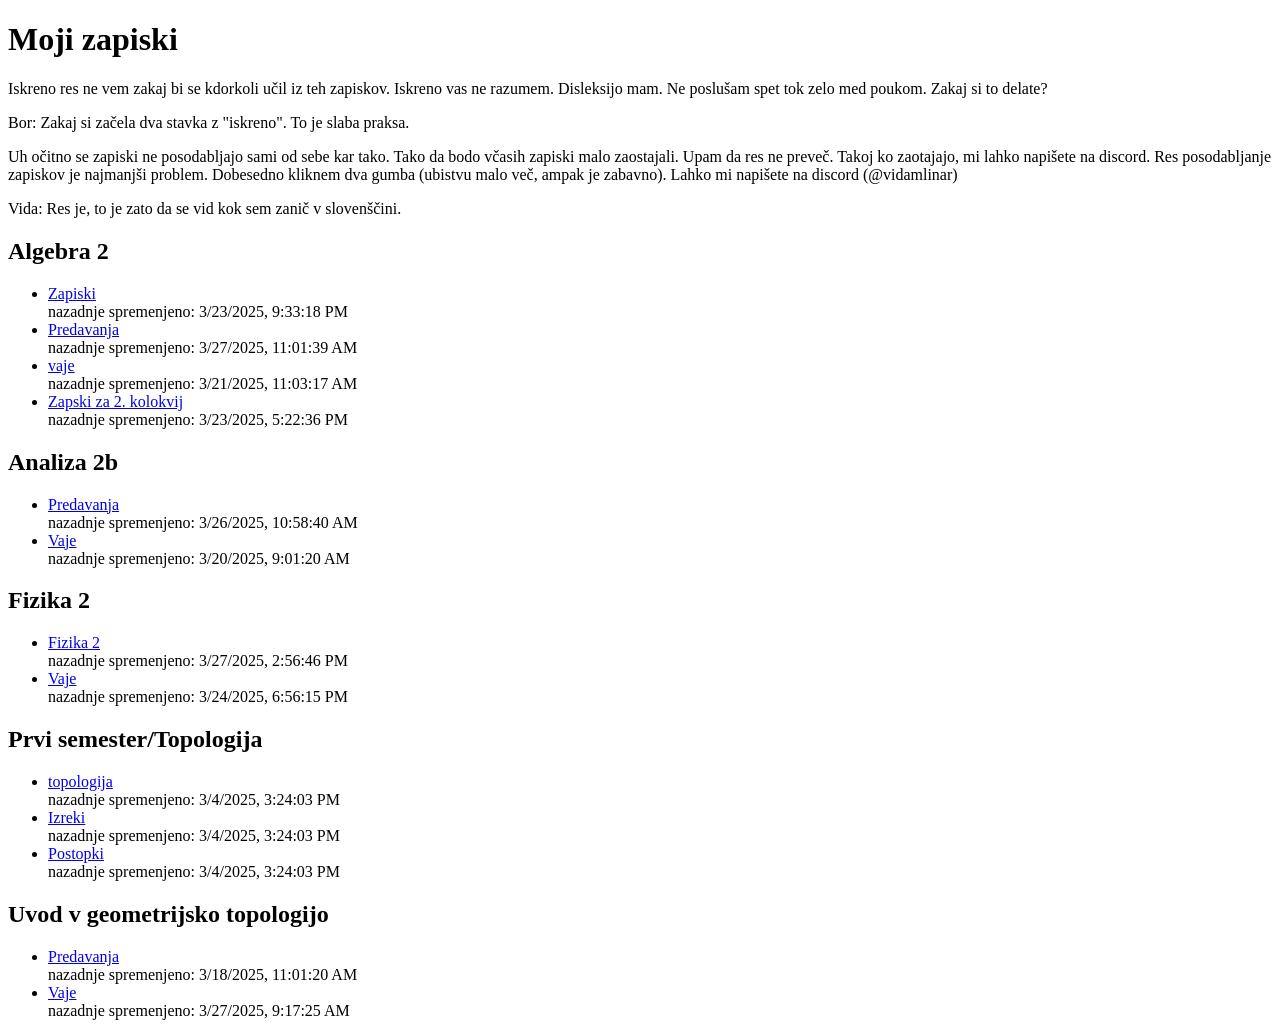
==== index.html @ bc94f7db "opzorila" ====
<!DOCTYPE html>

<html>
<head>
    <title>Vida</title>
    <link rel="stylesheet" type="text/css" href="style.css">
</head>
<body>
    <h1>Moji zapiski</h1>
<p>Iskreno res ne vem zakaj bi se kdorkoli učil iz teh zapiskov. Iskreno vas ne razumem. Disleksijo mam. Ne poslušam spet tok zelo med poukom. Zakaj si to delate?</p>
<p>Bor: Zakaj si začela dva stavka z "iskreno". To je slaba praksa. <br>
<p>Uh očitno se zapiski ne posodabljajo sami od sebe kar tako. Tako da bodo včasih zapiski malo zaostajali. Upam da res ne preveč. Takoj ko zaotajajo, mi lahko napišete na discord. Res posodabljanje zapiskov je najmanjši problem. Dobesedno kliknem dva gumba (ubistvu malo več, ampak je zabavno). Lahko mi napišete na discord (@vidamlinar)</p>
Vida: Res je, to je zato da se vid kok sem zanič v slovenščini.
</p>
    <div id="file-list"></div>

    <script src="scripts.js"></script>
</body>
</html>
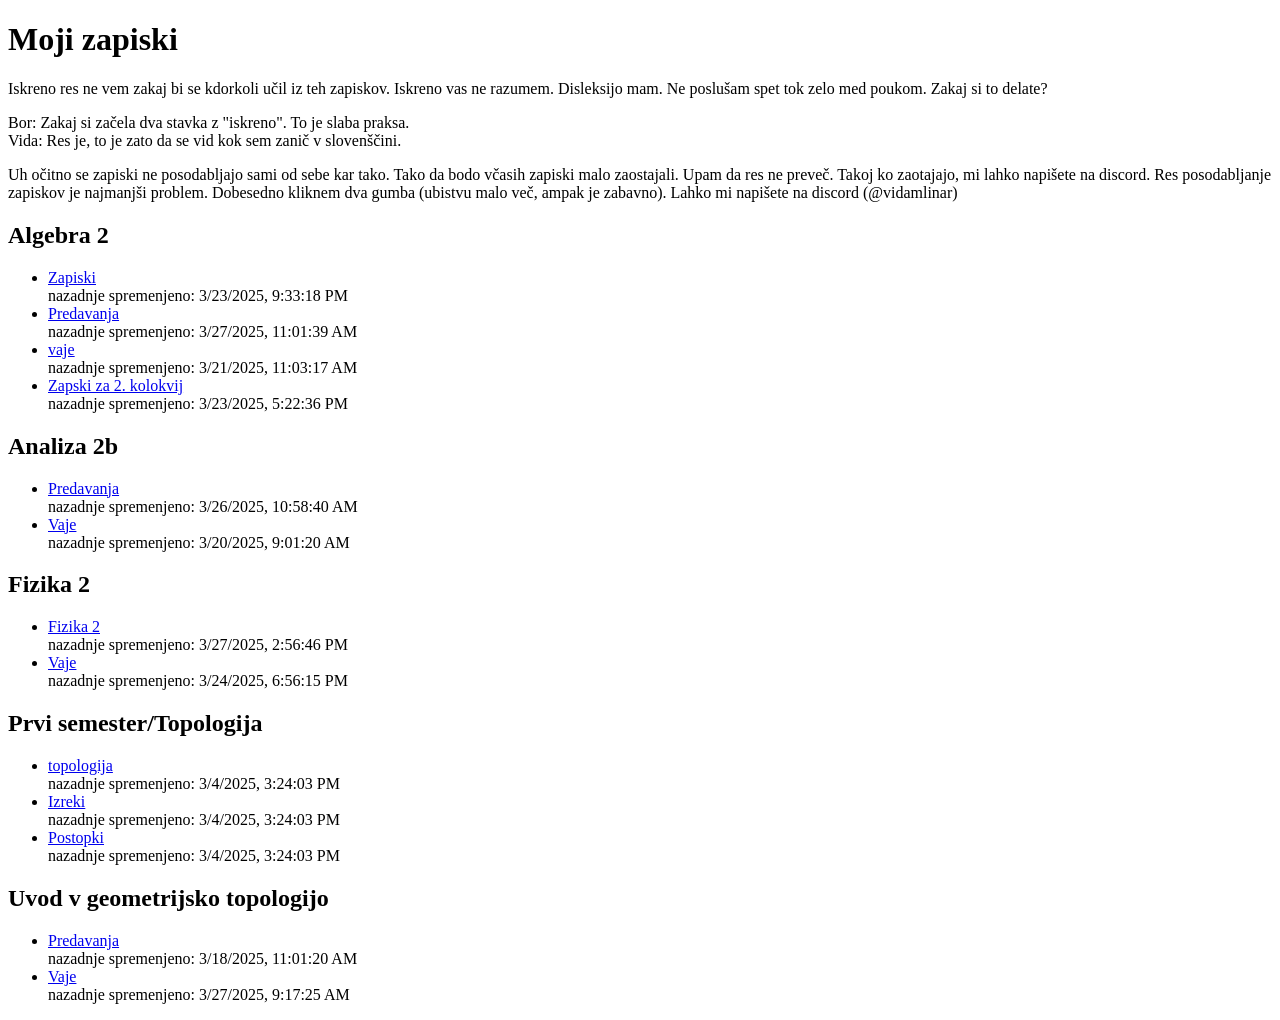
==== commit 2c8ee50b: "lhjjfns" ====
--- a/index.html
+++ b/index.html
@@ -8,10 +8,9 @@
 <body>
     <h1>Moji zapiski</h1>
 <p>Iskreno res ne vem zakaj bi se kdorkoli učil iz teh zapiskov. Iskreno vas ne razumem. Disleksijo mam. Ne poslušam spet tok zelo med poukom. Zakaj si to delate?</p>
-<p>Bor: Zakaj si začela dva stavka z "iskreno". To je slaba praksa. <br>
+<p>Bor: Zakaj si začela dva stavka z "iskreno". To je slaba praksa. <br>Vida: Res je, to je zato da se vid kok sem zanič v slovenščini.</p>
 <p>Uh očitno se zapiski ne posodabljajo sami od sebe kar tako. Tako da bodo včasih zapiski malo zaostajali. Upam da res ne preveč. Takoj ko zaotajajo, mi lahko napišete na discord. Res posodabljanje zapiskov je najmanjši problem. Dobesedno kliknem dva gumba (ubistvu malo več, ampak je zabavno). Lahko mi napišete na discord (@vidamlinar)</p>
-Vida: Res je, to je zato da se vid kok sem zanič v slovenščini.
-</p>
+
     <div id="file-list"></div>
 
     <script src="scripts.js"></script>
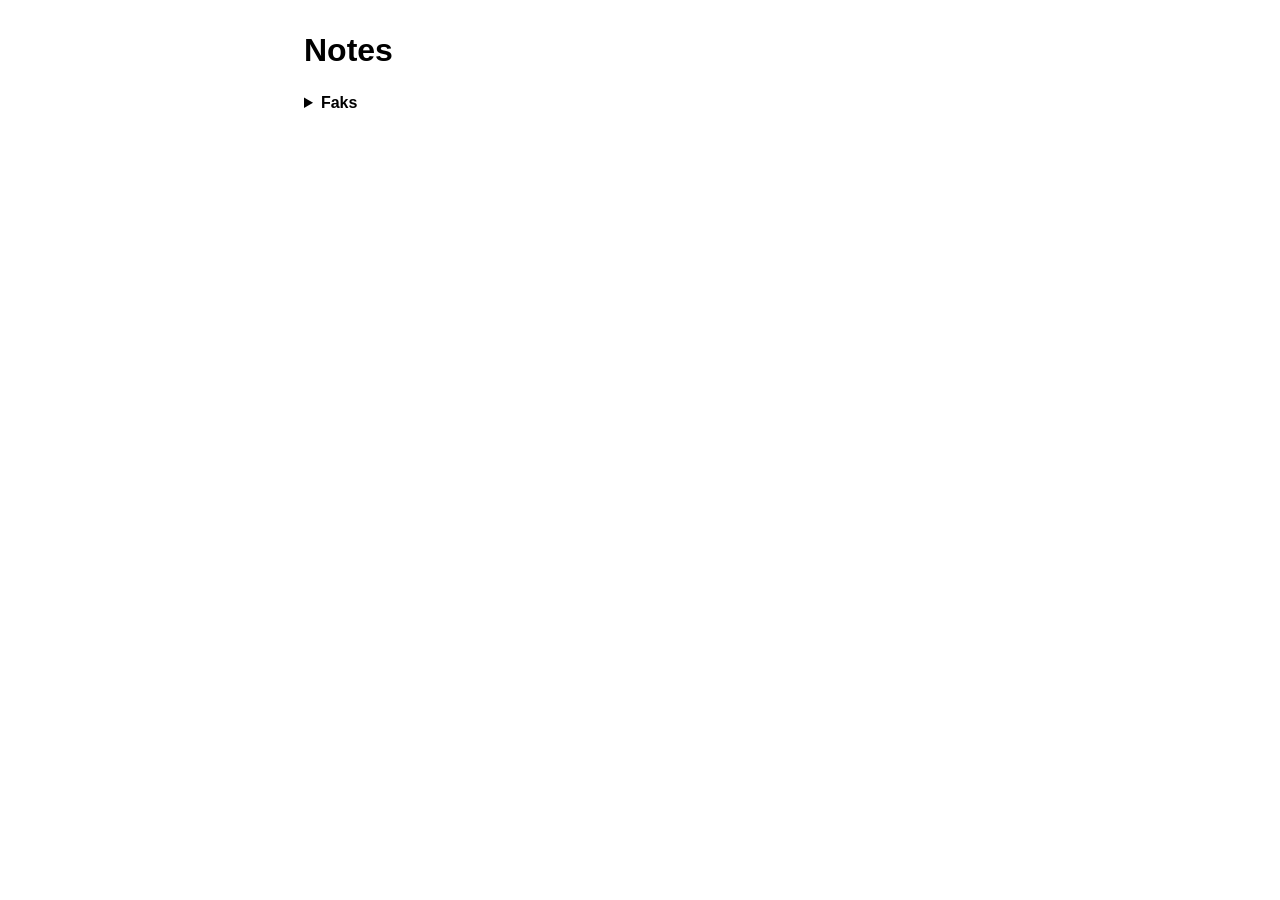
==== commit d71d13f6: "Update notes" ====
--- a/index.html
+++ b/index.html
@@ -1,18 +1,241 @@
 <!DOCTYPE html>
-
-<html>
+<html lang="si">
 <head>
-    <title>Vida</title>
-    <link rel="stylesheet" type="text/css" href="style.css">
+  <meta charset="utf-8">
+  <meta name="viewport" content="width=device-width, initial-scale=1">
+  <title>Notes</title>
+  <style>
+    body { font-family: sans-serif; max-width: 42rem; margin: 2rem auto; padding: 0 1rem; }
+    summary { cursor: pointer; padding: 0.2rem 0; font-weight: 600; }
+    .children { margin-left: 1.2rem; }
+    ul { margin: 0.2rem 0 0.4rem; padding-left: 1.2rem; }
+    li { margin: 0.2rem 0; }
+  </style>
 </head>
 <body>
-    <h1>Moji zapiski</h1>
-<p>Iskreno res ne vem zakaj bi se kdorkoli učil iz teh zapiskov. Iskreno vas ne razumem. Disleksijo mam. Ne poslušam spet tok zelo med poukom. Zakaj si to delate?</p>
-<p>Bor: Zakaj si začela dva stavka z "iskreno". To je slaba praksa. <br>Vida: Res je, to je zato da se vid kok sem zanič v slovenščini.</p>
-<p>Uh očitno se zapiski ne posodabljajo sami od sebe kar tako. Tako da bodo včasih zapiski malo zaostajali. Upam da res ne preveč. Takoj ko zaotajajo, mi lahko napišete na discord. Res posodabljanje zapiskov je najmanjši problem. Dobesedno kliknem dva gumba (ubistvu malo več, ampak je zabavno). Lahko mi napišete na discord (@vidamlinar)</p>
-
-    <div id="file-list"></div>
-
-    <script src="scripts.js"></script>
+  <h1>Notes</h1>
+    <details>
+      <summary>Faks</summary>
+      <div class="children">
+        <details>
+          <summary>Kategorna logika</summary>
+          <div class="children">
+            <ul>
+              <li><a href="notes/Faks/Kategorna%20logika/Predavanja%40.pdf">Predavanja@</a></li>
+            </ul>
+          </div>
+        </details>
+        <details>
+          <summary>Komutativna algebra</summary>
+          <div class="children">
+            <ul>
+              <li><a href="notes/Faks/Komutativna%20algebra/Predavanja%40.pdf">Predavanja@</a></li>
+              <li><a href="notes/Faks/Komutativna%20algebra/Vaje%40.pdf">Vaje@</a></li>
+            </ul>
+          </div>
+        </details>
+        <details>
+          <summary>Končni avtomati</summary>
+          <div class="children">
+            <ul>
+              <li><a href="notes/Faks/Kon%C4%8Dni%20avtomati/Predavanja%40.pdf">Predavanja@</a></li>
+              <li><a href="notes/Faks/Kon%C4%8Dni%20avtomati/Vaje%40.pdf">Vaje@</a></li>
+            </ul>
+          </div>
+        </details>
+        <details>
+          <summary>Saro za faks</summary>
+          <div class="children">
+            <details>
+              <summary>2. letnik</summary>
+              <div class="children">
+                <details>
+                  <summary>Algebra 2</summary>
+                  <div class="children">
+                    <ul>
+                      <li><a href="notes/Faks/Saro%20za%20faks/2.%20letnik/Algebra%202/Predavanja%40.pdf">Predavanja@</a></li>
+                      <li><a href="notes/Faks/Saro%20za%20faks/2.%20letnik/Algebra%202/vaje%40.pdf">vaje@</a></li>
+                      <li><a href="notes/Faks/Saro%20za%20faks/2.%20letnik/Algebra%202/Zapiski%20za%203.%20kolokvij%40.pdf">Zapiski za 3. kolokvij@</a></li>
+                      <li><a href="notes/Faks/Saro%20za%20faks/2.%20letnik/Algebra%202/Zapiski%40.pdf">Zapiski@</a></li>
+                      <li><a href="notes/Faks/Saro%20za%20faks/2.%20letnik/Algebra%202/Zapski%20za%202.%20kolokvij%40.pdf">Zapski za 2. kolokvij@</a></li>
+                    </ul>
+                  </div>
+                </details>
+                <details>
+                  <summary>Analiza 2b</summary>
+                  <div class="children">
+                    <ul>
+                      <li><a href="notes/Faks/Saro%20za%20faks/2.%20letnik/Analiza%202b/Predavanja%40.pdf">Predavanja@</a></li>
+                      <li><a href="notes/Faks/Saro%20za%20faks/2.%20letnik/Analiza%202b/Vaje%40.pdf">Vaje@</a></li>
+                      <li><a href="notes/Faks/Saro%20za%20faks/2.%20letnik/Analiza%202b/Zapiski%20za%201.%20kolokvij%40.pdf">Zapiski za 1. kolokvij@</a></li>
+                    </ul>
+                  </div>
+                </details>
+                <details>
+                  <summary>Fizika 2</summary>
+                  <div class="children">
+                    <ul>
+                      <li><a href="notes/Faks/Saro%20za%20faks/2.%20letnik/Fizika%202/Fizika%202%40.pdf">Fizika 2@</a></li>
+                      <li><a href="notes/Faks/Saro%20za%20faks/2.%20letnik/Fizika%202/Formule%201.%20kolokvij%40.pdf">Formule 1. kolokvij@</a></li>
+                      <li><a href="notes/Faks/Saro%20za%20faks/2.%20letnik/Fizika%202/Formule%202.%20kolokvij%40.pdf">Formule 2. kolokvij@</a></li>
+                      <li><a href="notes/Faks/Saro%20za%20faks/2.%20letnik/Fizika%202/Vaje%40.pdf">Vaje@</a></li>
+                    </ul>
+                  </div>
+                </details>
+                <details>
+                  <summary>Prvi letnik</summary>
+                  <div class="children">
+                    <details>
+                      <summary>Algebra</summary>
+                      <div class="children">
+                        <ul>
+                          <li><a href="notes/Faks/Saro%20za%20faks/2.%20letnik/Prvi%20letnik/Algebra/Evan%20Ja%C5%A1a%20%40%20Univerza%20v%20Ljubljani.pdf.pdf">Evan Jaša @ Univerza v Ljubljani.pdf</a></li>
+                        </ul>
+                      </div>
+                    </details>
+                  </div>
+                </details>
+                <details>
+                  <summary>Topologija</summary>
+                  <div class="children">
+                    <ul>
+                      <li><a href="notes/Faks/Saro%20za%20faks/2.%20letnik/Topologija/Izreki%40.pdf">Izreki@</a></li>
+                      <li><a href="notes/Faks/Saro%20za%20faks/2.%20letnik/Topologija/Postopki%40.pdf">Postopki@</a></li>
+                      <li><a href="notes/Faks/Saro%20za%20faks/2.%20letnik/Topologija/topologija%40.pdf">topologija@</a></li>
+                    </ul>
+                  </div>
+                </details>
+                <details>
+                  <summary>Uvod v geometrijsko topologijo</summary>
+                  <div class="children">
+                    <ul>
+                      <li><a href="notes/Faks/Saro%20za%20faks/2.%20letnik/Uvod%20v%20geometrijsko%20topologijo/1.kolokvij%20zapiski%40.pdf">1.kolokvij zapiski@</a></li>
+                      <li><a href="notes/Faks/Saro%20za%20faks/2.%20letnik/Uvod%20v%20geometrijsko%20topologijo/Predavanja%40.pdf">Predavanja@</a></li>
+                      <li><a href="notes/Faks/Saro%20za%20faks/2.%20letnik/Uvod%20v%20geometrijsko%20topologijo/STOP%20izreki%40.pdf">STOP izreki@</a></li>
+                      <li><a href="notes/Faks/Saro%20za%20faks/2.%20letnik/Uvod%20v%20geometrijsko%20topologijo/STOP%20postopki%40.pdf">STOP postopki@</a></li>
+                      <li><a href="notes/Faks/Saro%20za%20faks/2.%20letnik/Uvod%20v%20geometrijsko%20topologijo/Vaje%40.pdf">Vaje@</a></li>
+                    </ul>
+                  </div>
+                </details>
+              </div>
+            </details>
+            <details>
+              <summary>3. Letnik</summary>
+              <div class="children">
+                <details>
+                  <summary>Algebra 3</summary>
+                  <div class="children">
+                    <ul>
+                      <li><a href="notes/Faks/Saro%20za%20faks/3.%20Letnik/Algebra%203/Algebra%203%20P%40.pdf">Algebra 3 P@</a></li>
+                      <li><a href="notes/Faks/Saro%20za%20faks/3.%20Letnik/Algebra%203/Algebra%203%20V%40.pdf">Algebra 3 V@</a></li>
+                    </ul>
+                  </div>
+                </details>
+                <details>
+                  <summary>Analiza4</summary>
+                  <div class="children">
+                    <ul>
+                      <li><a href="notes/Faks/Saro%20za%20faks/3.%20Letnik/Analiza4/Povzetek%20predsvanj%40.pdf">Povzetek predsvanj@</a></li>
+                      <li><a href="notes/Faks/Saro%20za%20faks/3.%20Letnik/Analiza4/Predavanja%40.pdf">Predavanja@</a></li>
+                      <li><a href="notes/Faks/Saro%20za%20faks/3.%20Letnik/Analiza4/Vaje%40.pdf">Vaje@</a></li>
+                    </ul>
+                  </div>
+                </details>
+                <details>
+                  <summary>Analiza 3</summary>
+                  <div class="children">
+                    <details>
+                      <summary>Smeti</summary>
+                      <div class="children">
+                        <ul>
+                          <li><a href="notes/Faks/Saro%20za%20faks/3.%20Letnik/Analiza%203/Smeti/Analiza%203%20P%40.pdf">Analiza 3 P@</a></li>
+                          <li><a href="notes/Faks/Saro%20za%20faks/3.%20Letnik/Analiza%203/Smeti/Analiza%203V%40.pdf">Analiza 3V@</a></li>
+                          <li><a href="notes/Faks/Saro%20za%20faks/3.%20Letnik/Analiza%203/Smeti/Izpiski%40.pdf">Izpiski@</a></li>
+                        </ul>
+                      </div>
+                    </details>
+                    <ul>
+                      <li><a href="notes/Faks/Saro%20za%20faks/3.%20Letnik/Analiza%203/Povzetek%40.pdf">Povzetek@</a></li>
+                    </ul>
+                  </div>
+                </details>
+                <details>
+                  <summary>Logika v računalništvu</summary>
+                  <div class="children">
+                    <ul>
+                      <li><a href="notes/Faks/Saro%20za%20faks/3.%20Letnik/Logika%20v%20ra%C4%8Dunalni%C5%A1tvu/Izpiski%40.pdf">Izpiski@</a></li>
+                      <li><a href="notes/Faks/Saro%20za%20faks/3.%20Letnik/Logika%20v%20ra%C4%8Dunalni%C5%A1tvu/Predavanja%40.pdf">Predavanja@</a></li>
+                      <li><a href="notes/Faks/Saro%20za%20faks/3.%20Letnik/Logika%20v%20ra%C4%8Dunalni%C5%A1tvu/Priprave%40.pdf">Priprave@</a></li>
+                      <li><a href="notes/Faks/Saro%20za%20faks/3.%20Letnik/Logika%20v%20ra%C4%8Dunalni%C5%A1tvu/Vaje%40.pdf">Vaje@</a></li>
+                    </ul>
+                  </div>
+                </details>
+                <details>
+                  <summary>Mehanika 1</summary>
+                  <div class="children">
+                    <ul>
+                      <li><a href="notes/Faks/Saro%20za%20faks/3.%20Letnik/Mehanika%201/Mehanika%201%20V%40.pdf">Mehanika 1 V@</a></li>
+                      <li><a href="notes/Faks/Saro%20za%20faks/3.%20Letnik/Mehanika%201/Mehanika%20P%40.pdf">Mehanika P@</a></li>
+                    </ul>
+                  </div>
+                </details>
+                <details>
+                  <summary>Psa2</summary>
+                  <div class="children">
+                    <details>
+                      <summary>Pospravljeno</summary>
+                      <div class="children">
+                        <ul>
+                          <li><a href="notes/Faks/Saro%20za%20faks/3.%20Letnik/Psa2/Pospravljeno/Predavanja%40.pdf">Predavanja@</a></li>
+                          <li><a href="notes/Faks/Saro%20za%20faks/3.%20Letnik/Psa2/Pospravljeno/Vaje%40.pdf">Vaje@</a></li>
+                        </ul>
+                      </div>
+                    </details>
+                  </div>
+                </details>
+                <details>
+                  <summary>PSA 1</summary>
+                  <div class="children">
+                    <ul>
+                      <li><a href="notes/Faks/Saro%20za%20faks/3.%20Letnik/PSA%201/Algoritmi%40.pdf">Algoritmi@</a></li>
+                      <li><a href="notes/Faks/Saro%20za%20faks/3.%20Letnik/PSA%201/PSA1%20V%40.pdf">PSA1 V@</a></li>
+                      <li><a href="notes/Faks/Saro%20za%20faks/3.%20Letnik/PSA%201/PSA%201%20P%40.pdf">PSA 1 P@</a></li>
+                    </ul>
+                  </div>
+                </details>
+                <details>
+                  <summary>Statistika</summary>
+                  <div class="children">
+                    <ul>
+                      <li><a href="notes/Faks/Saro%20za%20faks/3.%20Letnik/Statistika/Predavanja%40.pdf">Predavanja@</a></li>
+                      <li><a href="notes/Faks/Saro%20za%20faks/3.%20Letnik/Statistika/Vaje%40.pdf">Vaje@</a></li>
+                    </ul>
+                  </div>
+                </details>
+                <details>
+                  <summary>UNM</summary>
+                  <div class="children">
+                    <ul>
+                      <li><a href="notes/Faks/Saro%20za%20faks/3.%20Letnik/UNM/Izpiski%40.pdf">Izpiski@</a></li>
+                      <li><a href="notes/Faks/Saro%20za%20faks/3.%20Letnik/UNM/UNM%20P%40.pdf">UNM P@</a></li>
+                      <li><a href="notes/Faks/Saro%20za%20faks/3.%20Letnik/UNM/UNM%20V%40.pdf">UNM V@</a></li>
+                    </ul>
+                  </div>
+                </details>
+                <details>
+                  <summary>Verjetnost</summary>
+                  <div class="children">
+                    <ul>
+                      <li><a href="notes/Faks/Saro%20za%20faks/3.%20Letnik/Verjetnost/Verjetnost%20P%40.pdf">Verjetnost P@</a></li>
+                      <li><a href="notes/Faks/Saro%20za%20faks/3.%20Letnik/Verjetnost/Verjetnost%20V%40.pdf">Verjetnost V@</a></li>
+                    </ul>
+                  </div>
+                </details>
+              </div>
+            </details>
+          </div>
+        </details>
+      </div>
+    </details>
 </body>
-</html>+</html>
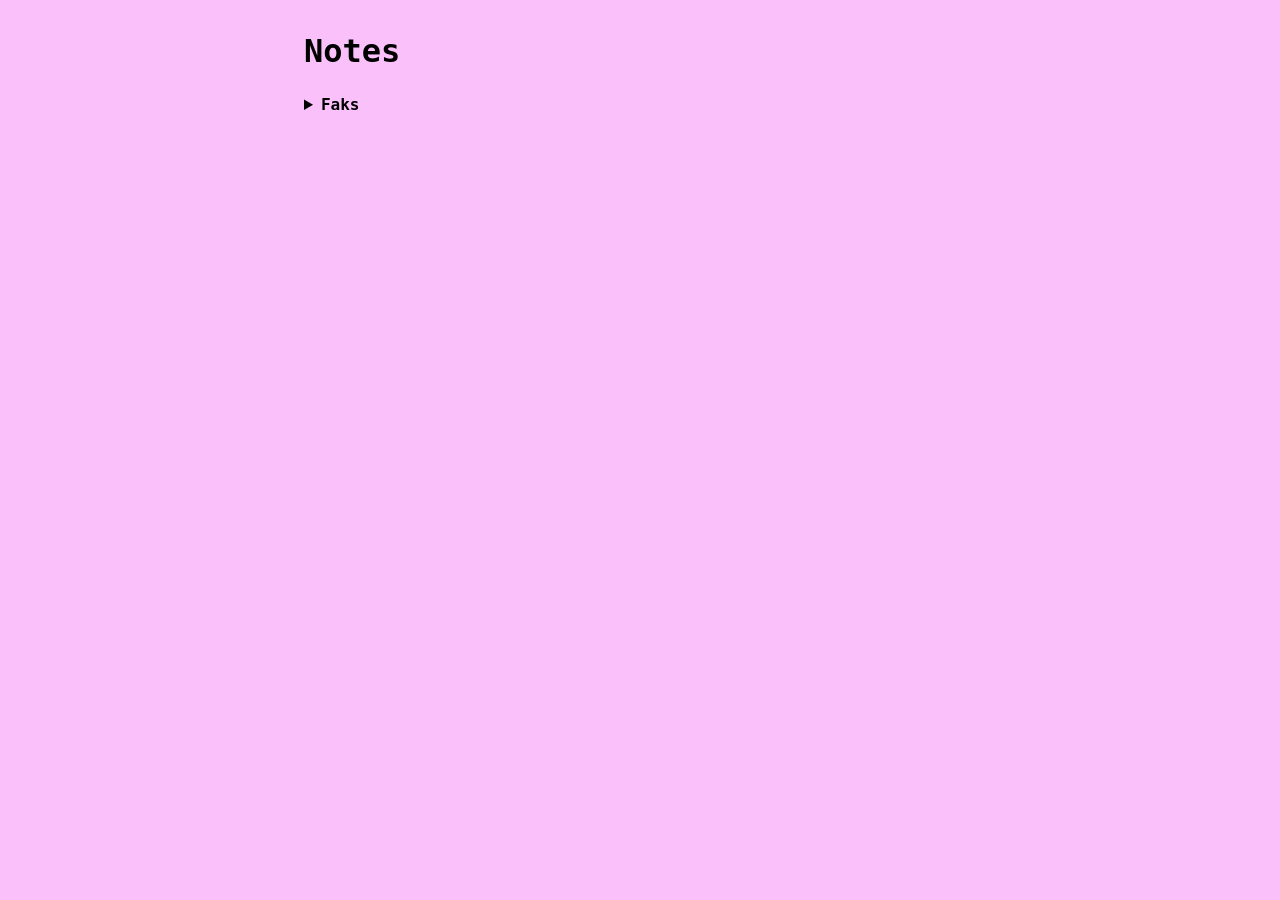
==== commit 96eb459a: "cssanje" ====
--- a/index.html
+++ b/index.html
@@ -3,14 +3,8 @@
 <head>
   <meta charset="utf-8">
   <meta name="viewport" content="width=device-width, initial-scale=1">
+  <link rel="stylesheet" href="css.css">
   <title>Notes</title>
-  <style>
-    body { font-family: sans-serif; max-width: 42rem; margin: 2rem auto; padding: 0 1rem; }
-    summary { cursor: pointer; padding: 0.2rem 0; font-weight: 600; }
-    .children { margin-left: 1.2rem; }
-    ul { margin: 0.2rem 0 0.4rem; padding-left: 1.2rem; }
-    li { margin: 0.2rem 0; }
-  </style>
 </head>
 <body>
   <h1>Notes</h1>
@@ -80,19 +74,6 @@
                       <li><a href="notes/Faks/Saro%20za%20faks/2.%20letnik/Fizika%202/Formule%202.%20kolokvij%40.pdf">Formule 2. kolokvij@</a></li>
                       <li><a href="notes/Faks/Saro%20za%20faks/2.%20letnik/Fizika%202/Vaje%40.pdf">Vaje@</a></li>
                     </ul>
-                  </div>
-                </details>
-                <details>
-                  <summary>Prvi letnik</summary>
-                  <div class="children">
-                    <details>
-                      <summary>Algebra</summary>
-                      <div class="children">
-                        <ul>
-                          <li><a href="notes/Faks/Saro%20za%20faks/2.%20letnik/Prvi%20letnik/Algebra/Evan%20Ja%C5%A1a%20%40%20Univerza%20v%20Ljubljani.pdf.pdf">Evan Jaša @ Univerza v Ljubljani.pdf</a></li>
-                        </ul>
-                      </div>
-                    </details>
                   </div>
                 </details>
                 <details>
--- a/css.css
+++ b/css.css
@@ -0,0 +1,23 @@
+body { 
+	font-family: Andale Mono, AndaleMono, monospace;
+    max-width: 42rem; 
+    margin: 2rem auto; 
+    padding: 0 1rem; 
+    background-color: #fac0fa;
+}
+
+summary { 
+    cursor: pointer; 
+    padding: 0.2rem 0; 
+    font-weight: 600; 
+}
+.children { margin-left: 1.2rem; }
+
+ul { 
+    margin: 0.2rem 0 0.4rem; 
+    padding-left: 1.2rem; 
+}
+
+li { 
+    margin: 0.2rem 0; 
+}
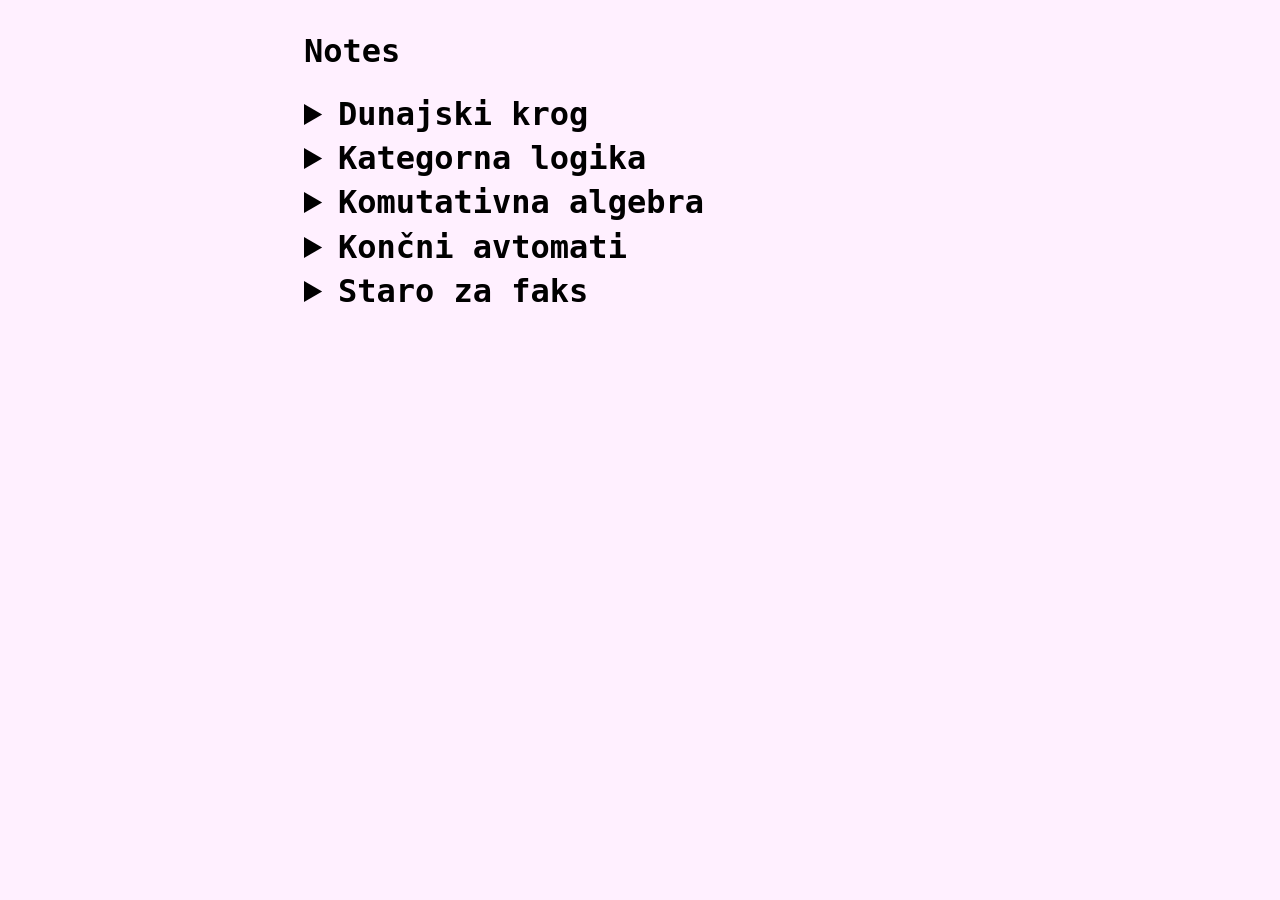
==== commit 6ce48e06: "Update notes" ====
--- a/index.html
+++ b/index.html
@@ -9,209 +9,225 @@
 <body>
   <h1>Notes</h1>
     <details>
-      <summary>Faks</summary>
+      <summary>Dunajski krog</summary>
+      <div class="children">
+        <ul>
+          <li><a href="notes/Dunajski%20krog/Teroja%20kategorij%20izpiski%40.pdf">Teroja kategorij izpiski@</a></li>
+        </ul>
+      </div>
+    </details>
+    <details>
+      <summary>Kategorna logika</summary>
+      <div class="children">
+        <ul>
+          <li><a href="notes/Kategorna%20logika/Predavanja%40.pdf">Predavanja@</a></li>
+        </ul>
+      </div>
+    </details>
+    <details>
+      <summary>Komutativna algebra</summary>
+      <div class="children">
+        <ul>
+          <li><a href="notes/Komutativna%20algebra/Predavanja%40.pdf">Predavanja@</a></li>
+          <li><a href="notes/Komutativna%20algebra/Vaje%40.pdf">Vaje@</a></li>
+        </ul>
+      </div>
+    </details>
+    <details>
+      <summary>Končni avtomati</summary>
+      <div class="children">
+        <ul>
+          <li><a href="notes/Kon%C4%8Dni%20avtomati/Predavanja%40.pdf">Predavanja@</a></li>
+          <li><a href="notes/Kon%C4%8Dni%20avtomati/Vaje%40.pdf">Vaje@</a></li>
+        </ul>
+      </div>
+    </details>
+    <details>
+      <summary>Staro za faks</summary>
       <div class="children">
         <details>
-          <summary>Kategorna logika</summary>
+          <summary>2. letnik</summary>
           <div class="children">
-            <ul>
-              <li><a href="notes/Faks/Kategorna%20logika/Predavanja%40.pdf">Predavanja@</a></li>
-            </ul>
+            <details>
+              <summary>Algebra 2</summary>
+              <div class="children">
+                <ul>
+                  <li><a href="notes/Staro%20za%20faks/2.%20letnik/Algebra%202/Predavanja%40.pdf">Predavanja@</a></li>
+                  <li><a href="notes/Staro%20za%20faks/2.%20letnik/Algebra%202/vaje%40.pdf">vaje@</a></li>
+                  <li><a href="notes/Staro%20za%20faks/2.%20letnik/Algebra%202/Zapiski%20za%203.%20kolokvij%40.pdf">Zapiski za 3. kolokvij@</a></li>
+                  <li><a href="notes/Staro%20za%20faks/2.%20letnik/Algebra%202/Zapiski%40.pdf">Zapiski@</a></li>
+                  <li><a href="notes/Staro%20za%20faks/2.%20letnik/Algebra%202/Zapski%20za%202.%20kolokvij%40.pdf">Zapski za 2. kolokvij@</a></li>
+                </ul>
+              </div>
+            </details>
+            <details>
+              <summary>Analiza 2b</summary>
+              <div class="children">
+                <ul>
+                  <li><a href="notes/Staro%20za%20faks/2.%20letnik/Analiza%202b/Predavanja%40.pdf">Predavanja@</a></li>
+                  <li><a href="notes/Staro%20za%20faks/2.%20letnik/Analiza%202b/Vaje%40.pdf">Vaje@</a></li>
+                  <li><a href="notes/Staro%20za%20faks/2.%20letnik/Analiza%202b/Zapiski%20za%201.%20kolokvij%40.pdf">Zapiski za 1. kolokvij@</a></li>
+                </ul>
+              </div>
+            </details>
+            <details>
+              <summary>Fizika 2</summary>
+              <div class="children">
+                <ul>
+                  <li><a href="notes/Staro%20za%20faks/2.%20letnik/Fizika%202/Fizika%202%40.pdf">Fizika 2@</a></li>
+                  <li><a href="notes/Staro%20za%20faks/2.%20letnik/Fizika%202/Formule%201.%20kolokvij%40.pdf">Formule 1. kolokvij@</a></li>
+                  <li><a href="notes/Staro%20za%20faks/2.%20letnik/Fizika%202/Formule%202.%20kolokvij%40.pdf">Formule 2. kolokvij@</a></li>
+                  <li><a href="notes/Staro%20za%20faks/2.%20letnik/Fizika%202/Vaje%40.pdf">Vaje@</a></li>
+                </ul>
+              </div>
+            </details>
+            <details>
+              <summary>Prvi letnik</summary>
+              <div class="children">
+                <details>
+                  <summary>Algebra</summary>
+                  <div class="children">
+                    <ul>
+                      <li><a href="notes/Staro%20za%20faks/2.%20letnik/Prvi%20letnik/Algebra/Evan%20Ja%C5%A1a%20%40%20Univerza%20v%20Ljubljani.pdf.pdf">Evan Jaša @ Univerza v Ljubljani.pdf</a></li>
+                    </ul>
+                  </div>
+                </details>
+              </div>
+            </details>
+            <details>
+              <summary>Topologija</summary>
+              <div class="children">
+                <ul>
+                  <li><a href="notes/Staro%20za%20faks/2.%20letnik/Topologija/Izreki%40.pdf">Izreki@</a></li>
+                  <li><a href="notes/Staro%20za%20faks/2.%20letnik/Topologija/Postopki%40.pdf">Postopki@</a></li>
+                  <li><a href="notes/Staro%20za%20faks/2.%20letnik/Topologija/topologija%40.pdf">topologija@</a></li>
+                </ul>
+              </div>
+            </details>
+            <details>
+              <summary>Uvod v geometrijsko topologijo</summary>
+              <div class="children">
+                <ul>
+                  <li><a href="notes/Staro%20za%20faks/2.%20letnik/Uvod%20v%20geometrijsko%20topologijo/1.kolokvij%20zapiski%40.pdf">1.kolokvij zapiski@</a></li>
+                  <li><a href="notes/Staro%20za%20faks/2.%20letnik/Uvod%20v%20geometrijsko%20topologijo/Predavanja%40.pdf">Predavanja@</a></li>
+                  <li><a href="notes/Staro%20za%20faks/2.%20letnik/Uvod%20v%20geometrijsko%20topologijo/STOP%20izreki%40.pdf">STOP izreki@</a></li>
+                  <li><a href="notes/Staro%20za%20faks/2.%20letnik/Uvod%20v%20geometrijsko%20topologijo/STOP%20postopki%40.pdf">STOP postopki@</a></li>
+                  <li><a href="notes/Staro%20za%20faks/2.%20letnik/Uvod%20v%20geometrijsko%20topologijo/Vaje%40.pdf">Vaje@</a></li>
+                </ul>
+              </div>
+            </details>
           </div>
         </details>
         <details>
-          <summary>Komutativna algebra</summary>
+          <summary>3. Letnik</summary>
           <div class="children">
-            <ul>
-              <li><a href="notes/Faks/Komutativna%20algebra/Predavanja%40.pdf">Predavanja@</a></li>
-              <li><a href="notes/Faks/Komutativna%20algebra/Vaje%40.pdf">Vaje@</a></li>
-            </ul>
-          </div>
-        </details>
-        <details>
-          <summary>Končni avtomati</summary>
-          <div class="children">
-            <ul>
-              <li><a href="notes/Faks/Kon%C4%8Dni%20avtomati/Predavanja%40.pdf">Predavanja@</a></li>
-              <li><a href="notes/Faks/Kon%C4%8Dni%20avtomati/Vaje%40.pdf">Vaje@</a></li>
-            </ul>
-          </div>
-        </details>
-        <details>
-          <summary>Saro za faks</summary>
-          <div class="children">
-            <details>
-              <summary>2. letnik</summary>
+            <details>
+              <summary>Algebra 3</summary>
+              <div class="children">
+                <ul>
+                  <li><a href="notes/Staro%20za%20faks/3.%20Letnik/Algebra%203/Algebra%203%20P%40.pdf">Algebra 3 P@</a></li>
+                  <li><a href="notes/Staro%20za%20faks/3.%20Letnik/Algebra%203/Algebra%203%20V%40.pdf">Algebra 3 V@</a></li>
+                </ul>
+              </div>
+            </details>
+            <details>
+              <summary>Analiza4</summary>
+              <div class="children">
+                <ul>
+                  <li><a href="notes/Staro%20za%20faks/3.%20Letnik/Analiza4/Povzetek%20predsvanj%40.pdf">Povzetek predsvanj@</a></li>
+                  <li><a href="notes/Staro%20za%20faks/3.%20Letnik/Analiza4/Predavanja%40.pdf">Predavanja@</a></li>
+                  <li><a href="notes/Staro%20za%20faks/3.%20Letnik/Analiza4/Vaje%40.pdf">Vaje@</a></li>
+                </ul>
+              </div>
+            </details>
+            <details>
+              <summary>Analiza 3</summary>
               <div class="children">
                 <details>
-                  <summary>Algebra 2</summary>
+                  <summary>Smeti</summary>
                   <div class="children">
                     <ul>
-                      <li><a href="notes/Faks/Saro%20za%20faks/2.%20letnik/Algebra%202/Predavanja%40.pdf">Predavanja@</a></li>
-                      <li><a href="notes/Faks/Saro%20za%20faks/2.%20letnik/Algebra%202/vaje%40.pdf">vaje@</a></li>
-                      <li><a href="notes/Faks/Saro%20za%20faks/2.%20letnik/Algebra%202/Zapiski%20za%203.%20kolokvij%40.pdf">Zapiski za 3. kolokvij@</a></li>
-                      <li><a href="notes/Faks/Saro%20za%20faks/2.%20letnik/Algebra%202/Zapiski%40.pdf">Zapiski@</a></li>
-                      <li><a href="notes/Faks/Saro%20za%20faks/2.%20letnik/Algebra%202/Zapski%20za%202.%20kolokvij%40.pdf">Zapski za 2. kolokvij@</a></li>
+                      <li><a href="notes/Staro%20za%20faks/3.%20Letnik/Analiza%203/Smeti/Analiza%203%20P%40.pdf">Analiza 3 P@</a></li>
+                      <li><a href="notes/Staro%20za%20faks/3.%20Letnik/Analiza%203/Smeti/Analiza%203V%40.pdf">Analiza 3V@</a></li>
+                      <li><a href="notes/Staro%20za%20faks/3.%20Letnik/Analiza%203/Smeti/Izpiski%40.pdf">Izpiski@</a></li>
                     </ul>
                   </div>
                 </details>
+                <ul>
+                  <li><a href="notes/Staro%20za%20faks/3.%20Letnik/Analiza%203/Povzetek%40.pdf">Povzetek@</a></li>
+                </ul>
+              </div>
+            </details>
+            <details>
+              <summary>Logika v računalništvu</summary>
+              <div class="children">
+                <ul>
+                  <li><a href="notes/Staro%20za%20faks/3.%20Letnik/Logika%20v%20ra%C4%8Dunalni%C5%A1tvu/Izpiski%40.pdf">Izpiski@</a></li>
+                  <li><a href="notes/Staro%20za%20faks/3.%20Letnik/Logika%20v%20ra%C4%8Dunalni%C5%A1tvu/Predavanja%40.pdf">Predavanja@</a></li>
+                  <li><a href="notes/Staro%20za%20faks/3.%20Letnik/Logika%20v%20ra%C4%8Dunalni%C5%A1tvu/Priprave%40.pdf">Priprave@</a></li>
+                  <li><a href="notes/Staro%20za%20faks/3.%20Letnik/Logika%20v%20ra%C4%8Dunalni%C5%A1tvu/Vaje%40.pdf">Vaje@</a></li>
+                </ul>
+              </div>
+            </details>
+            <details>
+              <summary>Mehanika 1</summary>
+              <div class="children">
+                <ul>
+                  <li><a href="notes/Staro%20za%20faks/3.%20Letnik/Mehanika%201/Mehanika%201%20V%40.pdf">Mehanika 1 V@</a></li>
+                  <li><a href="notes/Staro%20za%20faks/3.%20Letnik/Mehanika%201/Mehanika%20P%40.pdf">Mehanika P@</a></li>
+                </ul>
+              </div>
+            </details>
+            <details>
+              <summary>Psa2</summary>
+              <div class="children">
                 <details>
-                  <summary>Analiza 2b</summary>
+                  <summary>Pospravljeno</summary>
                   <div class="children">
                     <ul>
-                      <li><a href="notes/Faks/Saro%20za%20faks/2.%20letnik/Analiza%202b/Predavanja%40.pdf">Predavanja@</a></li>
-                      <li><a href="notes/Faks/Saro%20za%20faks/2.%20letnik/Analiza%202b/Vaje%40.pdf">Vaje@</a></li>
-                      <li><a href="notes/Faks/Saro%20za%20faks/2.%20letnik/Analiza%202b/Zapiski%20za%201.%20kolokvij%40.pdf">Zapiski za 1. kolokvij@</a></li>
+                      <li><a href="notes/Staro%20za%20faks/3.%20Letnik/Psa2/Pospravljeno/Predavanja%40.pdf">Predavanja@</a></li>
+                      <li><a href="notes/Staro%20za%20faks/3.%20Letnik/Psa2/Pospravljeno/Vaje%40.pdf">Vaje@</a></li>
                     </ul>
                   </div>
                 </details>
-                <details>
-                  <summary>Fizika 2</summary>
-                  <div class="children">
-                    <ul>
-                      <li><a href="notes/Faks/Saro%20za%20faks/2.%20letnik/Fizika%202/Fizika%202%40.pdf">Fizika 2@</a></li>
-                      <li><a href="notes/Faks/Saro%20za%20faks/2.%20letnik/Fizika%202/Formule%201.%20kolokvij%40.pdf">Formule 1. kolokvij@</a></li>
-                      <li><a href="notes/Faks/Saro%20za%20faks/2.%20letnik/Fizika%202/Formule%202.%20kolokvij%40.pdf">Formule 2. kolokvij@</a></li>
-                      <li><a href="notes/Faks/Saro%20za%20faks/2.%20letnik/Fizika%202/Vaje%40.pdf">Vaje@</a></li>
-                    </ul>
-                  </div>
-                </details>
-                <details>
-                  <summary>Topologija</summary>
-                  <div class="children">
-                    <ul>
-                      <li><a href="notes/Faks/Saro%20za%20faks/2.%20letnik/Topologija/Izreki%40.pdf">Izreki@</a></li>
-                      <li><a href="notes/Faks/Saro%20za%20faks/2.%20letnik/Topologija/Postopki%40.pdf">Postopki@</a></li>
-                      <li><a href="notes/Faks/Saro%20za%20faks/2.%20letnik/Topologija/topologija%40.pdf">topologija@</a></li>
-                    </ul>
-                  </div>
-                </details>
-                <details>
-                  <summary>Uvod v geometrijsko topologijo</summary>
-                  <div class="children">
-                    <ul>
-                      <li><a href="notes/Faks/Saro%20za%20faks/2.%20letnik/Uvod%20v%20geometrijsko%20topologijo/1.kolokvij%20zapiski%40.pdf">1.kolokvij zapiski@</a></li>
-                      <li><a href="notes/Faks/Saro%20za%20faks/2.%20letnik/Uvod%20v%20geometrijsko%20topologijo/Predavanja%40.pdf">Predavanja@</a></li>
-                      <li><a href="notes/Faks/Saro%20za%20faks/2.%20letnik/Uvod%20v%20geometrijsko%20topologijo/STOP%20izreki%40.pdf">STOP izreki@</a></li>
-                      <li><a href="notes/Faks/Saro%20za%20faks/2.%20letnik/Uvod%20v%20geometrijsko%20topologijo/STOP%20postopki%40.pdf">STOP postopki@</a></li>
-                      <li><a href="notes/Faks/Saro%20za%20faks/2.%20letnik/Uvod%20v%20geometrijsko%20topologijo/Vaje%40.pdf">Vaje@</a></li>
-                    </ul>
-                  </div>
-                </details>
-              </div>
-            </details>
-            <details>
-              <summary>3. Letnik</summary>
-              <div class="children">
-                <details>
-                  <summary>Algebra 3</summary>
-                  <div class="children">
-                    <ul>
-                      <li><a href="notes/Faks/Saro%20za%20faks/3.%20Letnik/Algebra%203/Algebra%203%20P%40.pdf">Algebra 3 P@</a></li>
-                      <li><a href="notes/Faks/Saro%20za%20faks/3.%20Letnik/Algebra%203/Algebra%203%20V%40.pdf">Algebra 3 V@</a></li>
-                    </ul>
-                  </div>
-                </details>
-                <details>
-                  <summary>Analiza4</summary>
-                  <div class="children">
-                    <ul>
-                      <li><a href="notes/Faks/Saro%20za%20faks/3.%20Letnik/Analiza4/Povzetek%20predsvanj%40.pdf">Povzetek predsvanj@</a></li>
-                      <li><a href="notes/Faks/Saro%20za%20faks/3.%20Letnik/Analiza4/Predavanja%40.pdf">Predavanja@</a></li>
-                      <li><a href="notes/Faks/Saro%20za%20faks/3.%20Letnik/Analiza4/Vaje%40.pdf">Vaje@</a></li>
-                    </ul>
-                  </div>
-                </details>
-                <details>
-                  <summary>Analiza 3</summary>
-                  <div class="children">
-                    <details>
-                      <summary>Smeti</summary>
-                      <div class="children">
-                        <ul>
-                          <li><a href="notes/Faks/Saro%20za%20faks/3.%20Letnik/Analiza%203/Smeti/Analiza%203%20P%40.pdf">Analiza 3 P@</a></li>
-                          <li><a href="notes/Faks/Saro%20za%20faks/3.%20Letnik/Analiza%203/Smeti/Analiza%203V%40.pdf">Analiza 3V@</a></li>
-                          <li><a href="notes/Faks/Saro%20za%20faks/3.%20Letnik/Analiza%203/Smeti/Izpiski%40.pdf">Izpiski@</a></li>
-                        </ul>
-                      </div>
-                    </details>
-                    <ul>
-                      <li><a href="notes/Faks/Saro%20za%20faks/3.%20Letnik/Analiza%203/Povzetek%40.pdf">Povzetek@</a></li>
-                    </ul>
-                  </div>
-                </details>
-                <details>
-                  <summary>Logika v računalništvu</summary>
-                  <div class="children">
-                    <ul>
-                      <li><a href="notes/Faks/Saro%20za%20faks/3.%20Letnik/Logika%20v%20ra%C4%8Dunalni%C5%A1tvu/Izpiski%40.pdf">Izpiski@</a></li>
-                      <li><a href="notes/Faks/Saro%20za%20faks/3.%20Letnik/Logika%20v%20ra%C4%8Dunalni%C5%A1tvu/Predavanja%40.pdf">Predavanja@</a></li>
-                      <li><a href="notes/Faks/Saro%20za%20faks/3.%20Letnik/Logika%20v%20ra%C4%8Dunalni%C5%A1tvu/Priprave%40.pdf">Priprave@</a></li>
-                      <li><a href="notes/Faks/Saro%20za%20faks/3.%20Letnik/Logika%20v%20ra%C4%8Dunalni%C5%A1tvu/Vaje%40.pdf">Vaje@</a></li>
-                    </ul>
-                  </div>
-                </details>
-                <details>
-                  <summary>Mehanika 1</summary>
-                  <div class="children">
-                    <ul>
-                      <li><a href="notes/Faks/Saro%20za%20faks/3.%20Letnik/Mehanika%201/Mehanika%201%20V%40.pdf">Mehanika 1 V@</a></li>
-                      <li><a href="notes/Faks/Saro%20za%20faks/3.%20Letnik/Mehanika%201/Mehanika%20P%40.pdf">Mehanika P@</a></li>
-                    </ul>
-                  </div>
-                </details>
-                <details>
-                  <summary>Psa2</summary>
-                  <div class="children">
-                    <details>
-                      <summary>Pospravljeno</summary>
-                      <div class="children">
-                        <ul>
-                          <li><a href="notes/Faks/Saro%20za%20faks/3.%20Letnik/Psa2/Pospravljeno/Predavanja%40.pdf">Predavanja@</a></li>
-                          <li><a href="notes/Faks/Saro%20za%20faks/3.%20Letnik/Psa2/Pospravljeno/Vaje%40.pdf">Vaje@</a></li>
-                        </ul>
-                      </div>
-                    </details>
-                  </div>
-                </details>
-                <details>
-                  <summary>PSA 1</summary>
-                  <div class="children">
-                    <ul>
-                      <li><a href="notes/Faks/Saro%20za%20faks/3.%20Letnik/PSA%201/Algoritmi%40.pdf">Algoritmi@</a></li>
-                      <li><a href="notes/Faks/Saro%20za%20faks/3.%20Letnik/PSA%201/PSA1%20V%40.pdf">PSA1 V@</a></li>
-                      <li><a href="notes/Faks/Saro%20za%20faks/3.%20Letnik/PSA%201/PSA%201%20P%40.pdf">PSA 1 P@</a></li>
-                    </ul>
-                  </div>
-                </details>
-                <details>
-                  <summary>Statistika</summary>
-                  <div class="children">
-                    <ul>
-                      <li><a href="notes/Faks/Saro%20za%20faks/3.%20Letnik/Statistika/Predavanja%40.pdf">Predavanja@</a></li>
-                      <li><a href="notes/Faks/Saro%20za%20faks/3.%20Letnik/Statistika/Vaje%40.pdf">Vaje@</a></li>
-                    </ul>
-                  </div>
-                </details>
-                <details>
-                  <summary>UNM</summary>
-                  <div class="children">
-                    <ul>
-                      <li><a href="notes/Faks/Saro%20za%20faks/3.%20Letnik/UNM/Izpiski%40.pdf">Izpiski@</a></li>
-                      <li><a href="notes/Faks/Saro%20za%20faks/3.%20Letnik/UNM/UNM%20P%40.pdf">UNM P@</a></li>
-                      <li><a href="notes/Faks/Saro%20za%20faks/3.%20Letnik/UNM/UNM%20V%40.pdf">UNM V@</a></li>
-                    </ul>
-                  </div>
-                </details>
-                <details>
-                  <summary>Verjetnost</summary>
-                  <div class="children">
-                    <ul>
-                      <li><a href="notes/Faks/Saro%20za%20faks/3.%20Letnik/Verjetnost/Verjetnost%20P%40.pdf">Verjetnost P@</a></li>
-                      <li><a href="notes/Faks/Saro%20za%20faks/3.%20Letnik/Verjetnost/Verjetnost%20V%40.pdf">Verjetnost V@</a></li>
-                    </ul>
-                  </div>
-                </details>
+              </div>
+            </details>
+            <details>
+              <summary>PSA 1</summary>
+              <div class="children">
+                <ul>
+                  <li><a href="notes/Staro%20za%20faks/3.%20Letnik/PSA%201/Algoritmi%40.pdf">Algoritmi@</a></li>
+                  <li><a href="notes/Staro%20za%20faks/3.%20Letnik/PSA%201/PSA1%20V%40.pdf">PSA1 V@</a></li>
+                  <li><a href="notes/Staro%20za%20faks/3.%20Letnik/PSA%201/PSA%201%20P%40.pdf">PSA 1 P@</a></li>
+                </ul>
+              </div>
+            </details>
+            <details>
+              <summary>Statistika</summary>
+              <div class="children">
+                <ul>
+                  <li><a href="notes/Staro%20za%20faks/3.%20Letnik/Statistika/Predavanja%40.pdf">Predavanja@</a></li>
+                  <li><a href="notes/Staro%20za%20faks/3.%20Letnik/Statistika/Vaje%40.pdf">Vaje@</a></li>
+                </ul>
+              </div>
+            </details>
+            <details>
+              <summary>UNM</summary>
+              <div class="children">
+                <ul>
+                  <li><a href="notes/Staro%20za%20faks/3.%20Letnik/UNM/Izpiski%40.pdf">Izpiski@</a></li>
+                  <li><a href="notes/Staro%20za%20faks/3.%20Letnik/UNM/UNM%20P%40.pdf">UNM P@</a></li>
+                  <li><a href="notes/Staro%20za%20faks/3.%20Letnik/UNM/UNM%20V%40.pdf">UNM V@</a></li>
+                </ul>
+              </div>
+            </details>
+            <details>
+              <summary>Verjetnost</summary>
+              <div class="children">
+                <ul>
+                  <li><a href="notes/Staro%20za%20faks/3.%20Letnik/Verjetnost/Verjetnost%20P%40.pdf">Verjetnost P@</a></li>
+                  <li><a href="notes/Staro%20za%20faks/3.%20Letnik/Verjetnost/Verjetnost%20V%40.pdf">Verjetnost V@</a></li>
+                </ul>
               </div>
             </details>
           </div>
--- a/css.css
+++ b/css.css
@@ -3,13 +3,14 @@
     max-width: 42rem; 
     margin: 2rem auto; 
     padding: 0 1rem; 
-    background-color: #fac0fa;
+    background-color: #fff0ff;
 }
 
 summary { 
     cursor: pointer; 
     padding: 0.2rem 0; 
     font-weight: 600; 
+    font-size: 2rem;
 }
 .children { margin-left: 1.2rem; }
 
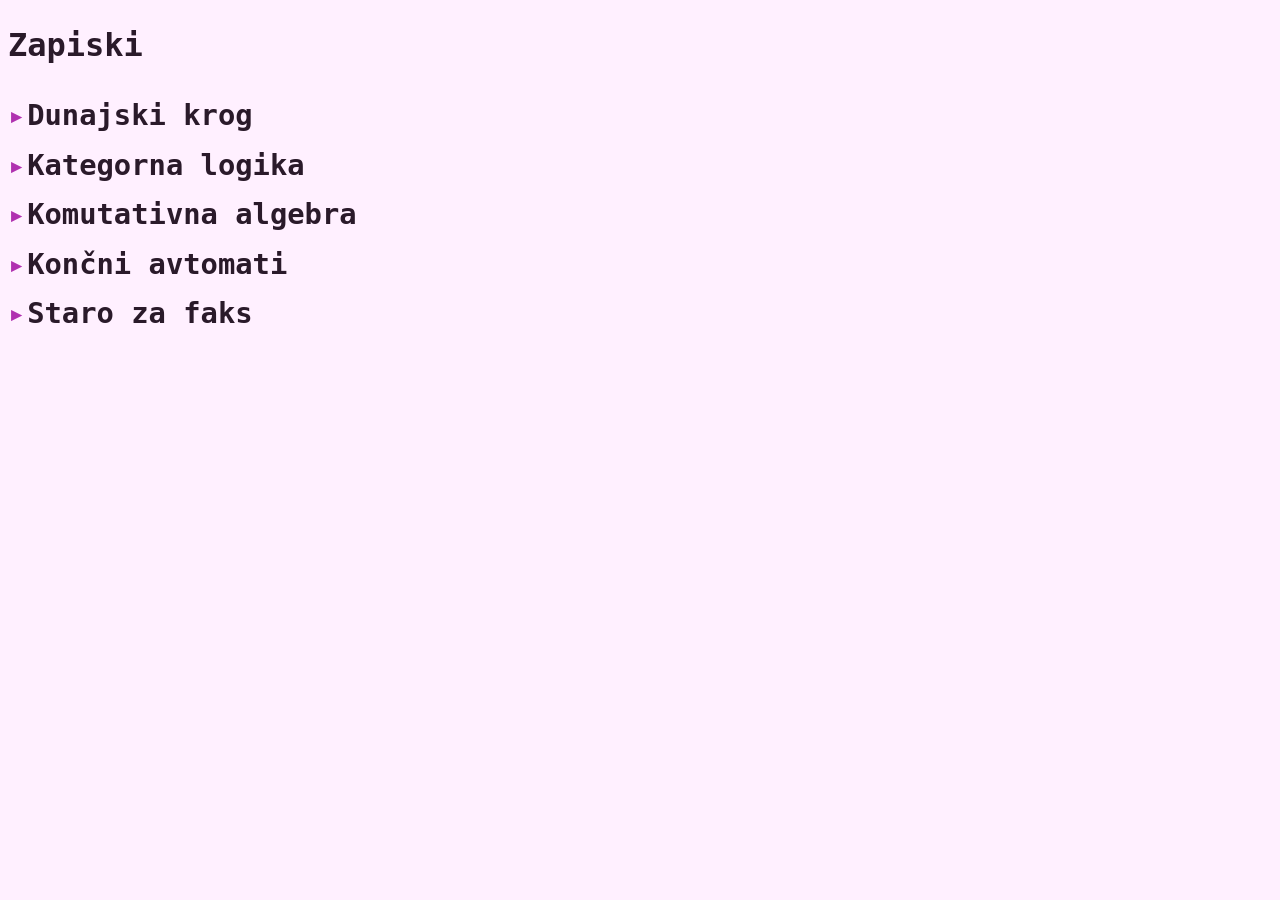
==== commit 3af94f1b: "Update notes" ====
--- a/index.html
+++ b/index.html
@@ -4,10 +4,10 @@
   <meta charset="utf-8">
   <meta name="viewport" content="width=device-width, initial-scale=1">
   <link rel="stylesheet" href="css.css">
-  <title>Notes</title>
+  <title>Zapiski</title>
 </head>
 <body>
-  <h1>Notes</h1>
+  <h1>Zapiski</h1>
     <details>
       <summary>Dunajski krog</summary>
       <div class="children">
--- a/css.css
+++ b/css.css
@@ -1,18 +1,33 @@
-body { 
-	font-family: Andale Mono, AndaleMono, monospace;
-    max-width: 42rem; 
-    margin: 2rem auto; 
-    padding: 0 1rem; 
-    background-color: #fff0ff;
+:root {
+  --bg: #fff0ff;
+  --text: #2a1a2a;
+  --accent: #b030b0;
+  --line: #e0b8e0;
+}
+
+@media (prefers-color-scheme: dark) {
+  :root {
+    --bg: #1e1420;
+    --text: #f3e6f3;
+    --accent: #e070e0;
+    --line: #4a3350;
+  }
+}
+
+body {
+  background-color: var(--bg);
+  color: var(--text);
+  line-height: 1.5;
+  font-family: "Andale Mono", AndaleMono, "DejaVu Sans Mono", Menlo, Consolas, monospace;
 }
 
 summary { 
     cursor: pointer; 
     padding: 0.2rem 0; 
     font-weight: 600; 
-    font-size: 2rem;
+    font-size: 1.8rem;
 }
-.children { margin-left: 1.2rem; }
+.children { margin-left: 1.4rem; }
 
 ul { 
     margin: 0.2rem 0 0.4rem; 
@@ -21,4 +36,51 @@
 
 li { 
     margin: 0.2rem 0; 
+}
+
+a { color: var(--accent); text-underline-offset: 0.2em; }
+a:hover { text-decoration-thickness: 2px; }
+
+code {
+  background: rgba(0, 0, 0, 0.06);
+  padding: 0.1em 0.3em;
+  border-radius: 3px;
+}
+
+::selection { background: var(--accent); color: #fff; }
+
+
+details details > summary { font-size: 1.4rem; }
+details details details > summary { font-size: 1.1rem; }
+
+
+summary:hover { color: var(--accent); }
+
+summary:focus-visible {
+  outline: 2px solid var(--accent);
+  outline-offset: 2px;
+  border-radius: 3px;
+}
+
+
+.children {
+  margin-left: 1.4rem;
+  padding-left: 0.8rem;
+  border-left: 1px solid var(--line);
+}
+
+summary {
+  list-style: none;          /* hides the default triangle */
+}
+summary::-webkit-details-marker { display: none; }
+
+summary::before {
+  content: "▸";
+  display: inline-block;
+  width: 1.2rem;
+  color: var(--accent);
+  transition: transform 0.15s ease;
+}
+details[open] > summary::before {
+  transform: rotate(90deg);
 }
